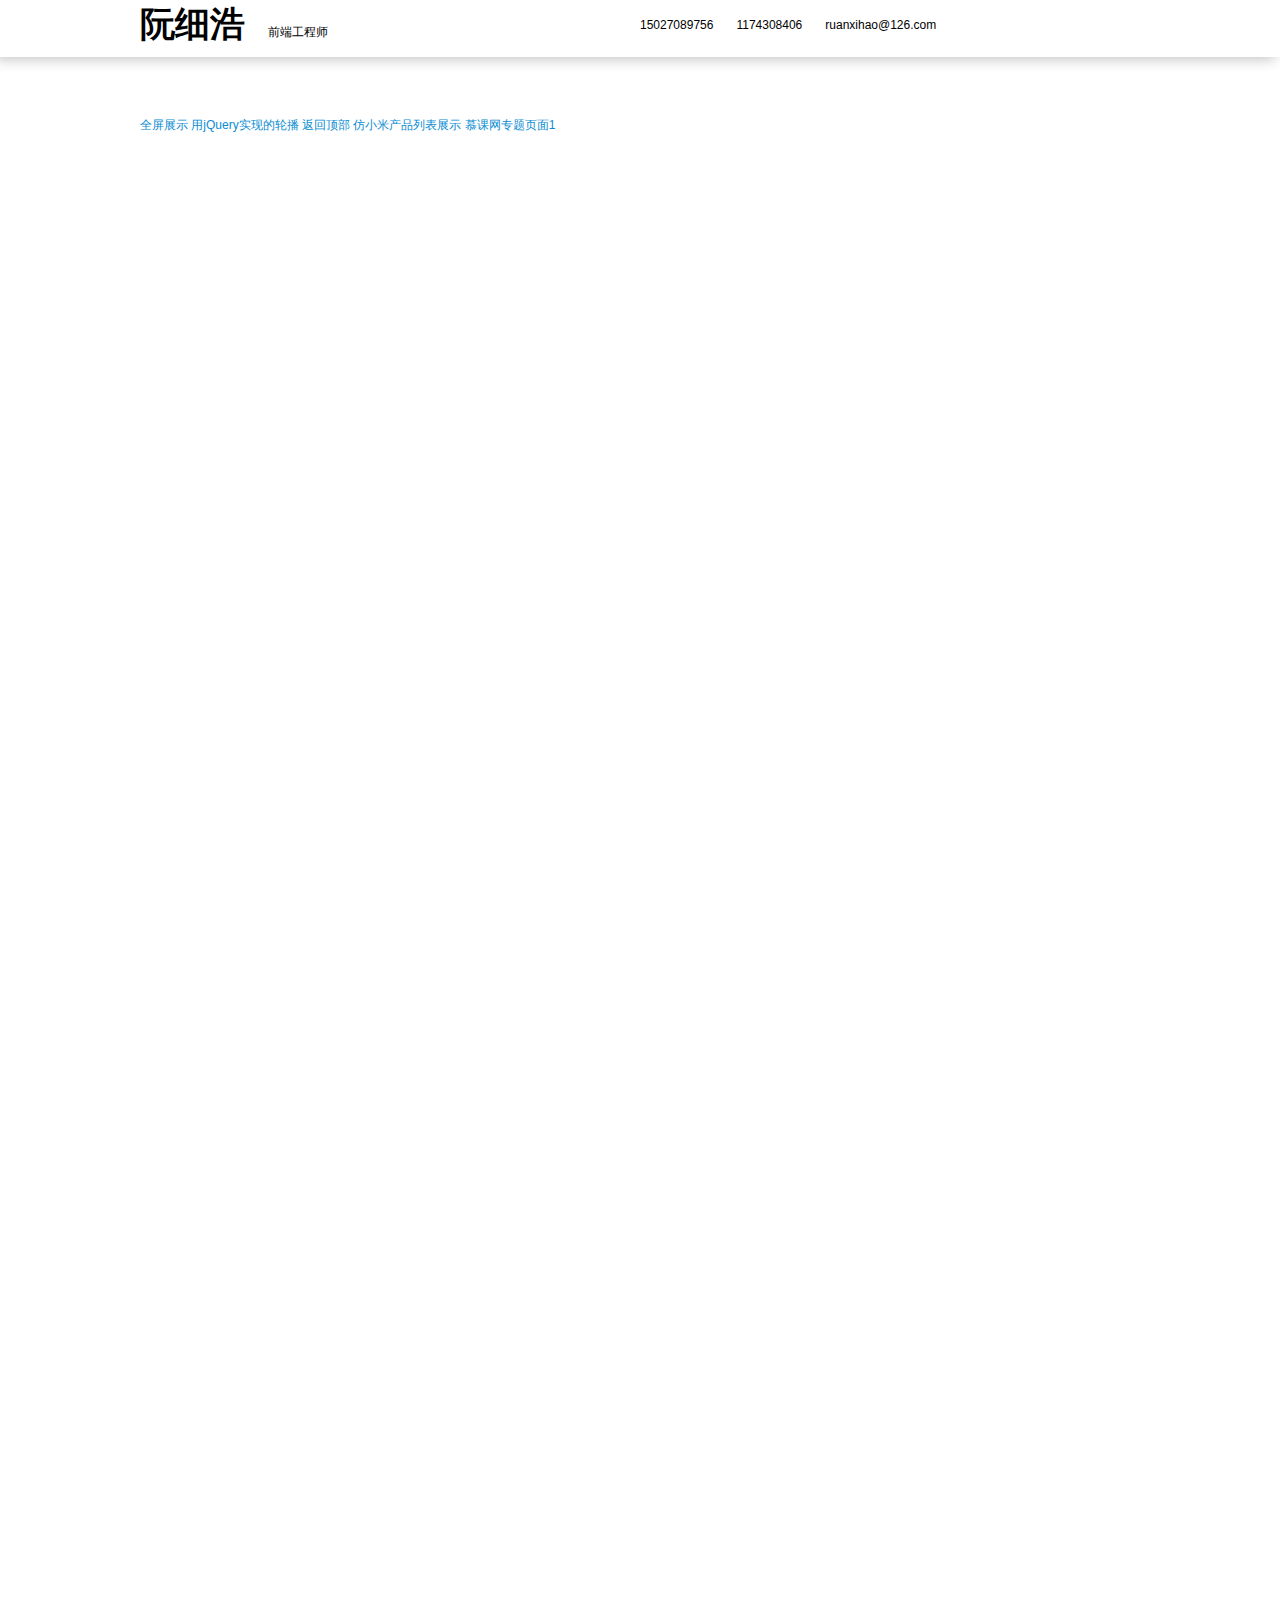
==== index.html @ a02137eb "0706" ====
<!DOCTYPE html>
<html lang="en">
<head>
	<meta charset="UTF-8">
	<title>Xixi20160512的个人站</title>
	<link rel="stylesheet" href="stylesheets/reset.css">
</head>
<style>
	/*通用样式*/
	h1{font-family:"SimHei";font-size:35px;display: inline-block;}
	ul{display: inline-block;}
	/*headBra区域*/
	.head{box-shadow: -5px 2px 13px #c0c0c0;height: 57px;line-height: 50px;}
	.headBra{width: 1000px;margin: 0 auto;position: relative;}
	.headBra_name{display: inline-block;}
	.headBra_job{padding-left: 2%;}
	.headBra_message{display: inline-block;position: absolute;left: 50%;}
	.headBra_message li{float: left;margin-right: 23px;}
	/*内容区域*/
	.content{margin: 62px auto 0; height: 2478px;width: 1000px;}
	/*返回顶部*/
	.backtotop{position:fixed;z-index: 999;left: 50%;bottom: 34px;margin-left: 500px;display: none;}
	.backtotop:hover{cursor: pointer;}
</style>
<body>
	<div class="head">
		<div class="headBra">
		<h1 class="headBra_name">阮细浩</h1>
		<span class="headBra_job">前端工程师</span>
		<ul class="headBra_message">
			<li>15027089756</li>
			<li>1174308406</li>
			<li>ruanxihao@126.com</li>
		</ul>
		</div>
	</div>
	<div class="content">
		<a href="my-project/fullpage/deMo.html">全屏展示</a>
		<a href="my-project/小组件/用JQ实现轮播/index.html">用jQuery实现的轮播</a>
		<a href="my-project/小组件/返回顶部/">返回顶部</a>
		<a href="my-project/小组件/模仿小米网站产品展示/index.html">仿小米产品列表展示</a>
		<a href="my-project/页面/慕课专题-靠实战进BAT/index.html">慕课网专题页面1</a>
	</div>
	<div class="backtotop"><img src="my-project/小组件/返回顶部/backTop.png"></div>
	<script src="http://apps.bdimg.com/libs/jquery/2.1.4/jquery.min.js"></script>
	<script>
		var backtotop = $(".backtotop");
		$(document).ready(function() {
			// 滚动条滚动之后监测滚动条距顶部位置，显示或隐藏backtotop按钮
			// if语句在加载之后只会运行一次，所以要给window添加滚动事件监听，每次滚动都要判断滚动条的位置
			// $(window).scrollTop()返回的是滚动条距离顶部位置
			// 把$(window).scrollTop()赋值给一个变量，定义这个变量的位置也很关键，不能定义在滚动监听事件的外部
			$(window).scroll(function () {
				// 表达式前后还是要有空格的，这是个好习惯
				// 而且，在这里若是“>”和100之间没有空格的话算作是语法错误的！！
				var top = $(window).scrollTop();
				if (top > 100) {
					backtotop.fadeIn('fast');
				} else {
					backtotop.fadeOut('fast');
				};
			});
			// 给backtotop添加点击事件，滑动到页面顶部
			// 用了animate方法
			backtotop.on('click', function() {
				$("body").animate({"scrollTop":0}, 455);
			});
		});
	</script>
</body>
</html>
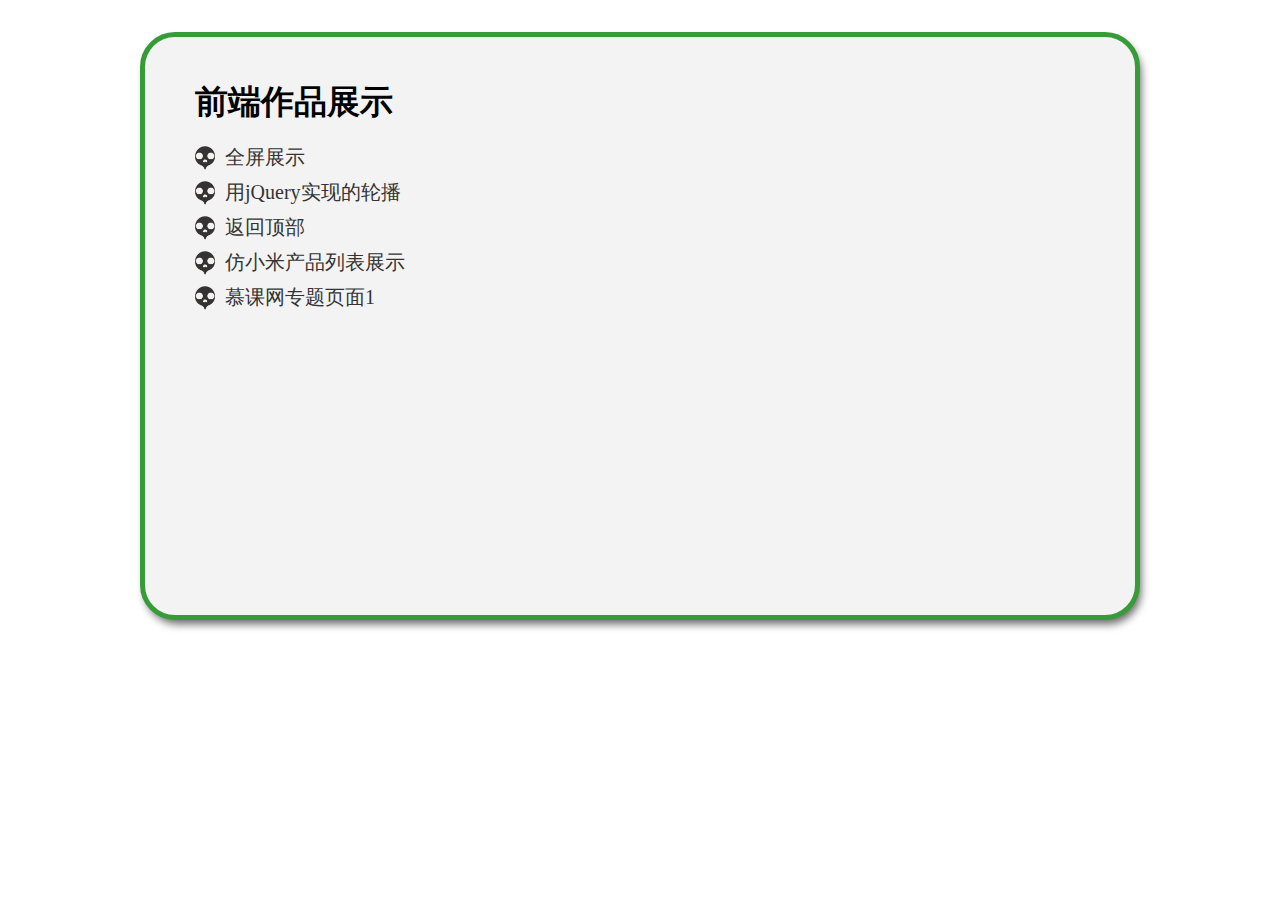
==== commit dbf2234d: "0707" ====
--- a/index.html
+++ b/index.html
@@ -7,23 +7,32 @@
 </head>
 <style>
 	/*通用样式*/
-	h1{font-family:"SimHei";font-size:35px;display: inline-block;}
 	ul{display: inline-block;}
 	/*headBra区域*/
-	.head{box-shadow: -5px 2px 13px #c0c0c0;height: 57px;line-height: 50px;}
+/*	.head{box-shadow: -5px 2px 13px #c0c0c0;height: 57px;line-height: 50px;}
 	.headBra{width: 1000px;margin: 0 auto;position: relative;}
 	.headBra_name{display: inline-block;}
 	.headBra_job{padding-left: 2%;}
 	.headBra_message{display: inline-block;position: absolute;left: 50%;}
-	.headBra_message li{float: left;margin-right: 23px;}
+	.headBra_message li{float: left;margin-right: 23px;}*/
+	/*头部介绍部分*/
+	.content_intro{margin-bottom: 23px;font: bold 33px/30px arial;}
 	/*内容区域*/
-	.content{margin: 62px auto 0; height: 2478px;width: 1000px;}
+	.content{box-shadow: 3px 6px 9px -2px  rgba(0,0,0,0.6);margin: 32px auto 0; height: 478px;width: 890px;border: 5px solid #369c38;border-radius: 35px;padding: 50px;font-family:"微软雅黑";font-size:20px;background: #F3F3F3;}
+	.content_list{line-height: 35px;}
+	.content_list>li{padding-left: 30px;background: url(images/危险物品_黑色.png) no-repeat 0 6px;background-size: 20px;position: relative;}
+	.content_list>li{transition:left 2.4s linear;position: relative;}
+	.content_list>li>a{line-height: 35px;}
+	.content_list>li:hover{left: 22px;font-weight: bold;background: url(images/危险物品.png) no-repeat 0 6px;background-size: 20px;}
+	/*弹出的box*/
+	.content_list_showBox{display: none;position: absolute;width: 120px;left: 444px;top:-35px;border-radius: 5px;box-shadow: 2px 2px 13px 0 rgba(57,57,57,0.8);background: #ffffff;padding: 10px;}
 	/*返回顶部*/
 	.backtotop{position:fixed;z-index: 999;left: 50%;bottom: 34px;margin-left: 500px;display: none;}
 	.backtotop:hover{cursor: pointer;}
+
 </style>
 <body>
-	<div class="head">
+<!-- 	<div class="head">
 		<div class="headBra">
 		<h1 class="headBra_name">阮细浩</h1>
 		<span class="headBra_job">前端工程师</span>
@@ -33,13 +42,28 @@
 			<li>ruanxihao@126.com</li>
 		</ul>
 		</div>
-	</div>
+	</div> -->
 	<div class="content">
-		<a href="my-project/fullpage/deMo.html">全屏展示</a>
-		<a href="my-project/小组件/用JQ实现轮播/index.html">用jQuery实现的轮播</a>
-		<a href="my-project/小组件/返回顶部/">返回顶部</a>
-		<a href="my-project/小组件/模仿小米网站产品展示/index.html">仿小米产品列表展示</a>
-		<a href="my-project/页面/慕课专题-靠实战进BAT/index.html">慕课网专题页面1</a>
+		<div class="content_intro">
+			<p class="content_intro_p1">前端作品展示</p>
+		</div>
+		<ul class="content_list">
+			<li>
+				<a href="my-project/fullpage/deMo.html">全屏展示</a>
+				<div class="content_list_showBox">
+					关键词：<br>  fullpage.js<br>  jQuery<br>
+				</div>
+			</li>
+			<li>
+				<a href="my-project/小组件/用JQ实现轮播/index.html">用jQuery实现的轮播</a>
+				<div class="content_list_showBox">
+					关键词：<br>  jQuery<br>
+				</div>
+			</li>
+			<li><a href="my-project/小组件/返回顶部/">返回顶部</a></li>
+			<li><a href="my-project/小组件/模仿小米网站产品展示/index.html">仿小米产品列表展示</a></li>
+			<li><a href="my-project/页面/慕课专题-靠实战进BAT/index.html">慕课网专题页面1</a></li>
+		</ul>
 	</div>
 	<div class="backtotop"><img src="my-project/小组件/返回顶部/backTop.png"></div>
 	<script src="http://apps.bdimg.com/libs/jquery/2.1.4/jquery.min.js"></script>
@@ -65,6 +89,12 @@
 			backtotop.on('click', function() {
 				$("body").animate({"scrollTop":0}, 455);
 			});
+			// 滑过连接显示box效果
+			$(".content_list li").hover(function() {
+				$(this).children('.content_list_showBox').show();
+			}, function() {
+				$(this).children('.content_list_showBox').hide();
+			});
 		});
 	</script>
 </body>
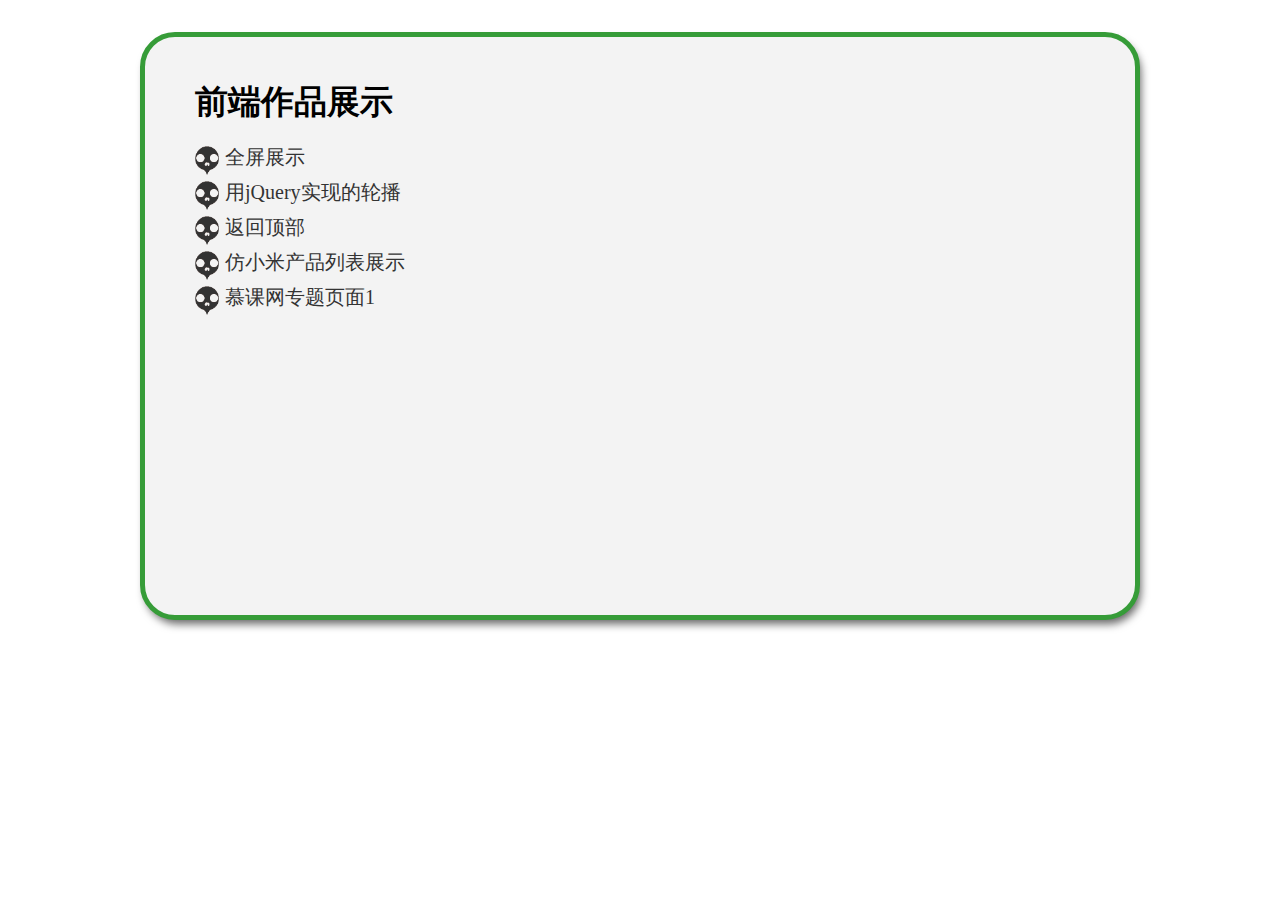
==== commit 59af602f: "0707" ====
--- a/index.html
+++ b/index.html
@@ -20,10 +20,10 @@
 	/*内容区域*/
 	.content{box-shadow: 3px 6px 9px -2px  rgba(0,0,0,0.6);margin: 32px auto 0; height: 478px;width: 890px;border: 5px solid #369c38;border-radius: 35px;padding: 50px;font-family:"微软雅黑";font-size:20px;background: #F3F3F3;}
 	.content_list{line-height: 35px;}
-	.content_list>li{padding-left: 30px;background: url(images/危险物品_黑色.png) no-repeat 0 6px;background-size: 20px;position: relative;}
+	.content_list>li{padding-left: 30px;background: url(images/危险物品_黑色.png) no-repeat 0 6px;background-size: 24px;position: relative;}
 	.content_list>li{transition:left 2.4s linear;position: relative;}
 	.content_list>li>a{line-height: 35px;}
-	.content_list>li:hover{left: 22px;font-weight: bold;background: url(images/危险物品.png) no-repeat 0 6px;background-size: 20px;}
+	.content_list>li:hover{left: 22px;font-weight: bold;background: url(images/危险物品.png) no-repeat 0 6px;background-size: 24px;}
 	/*弹出的box*/
 	.content_list_showBox{display: none;position: absolute;width: 120px;left: 444px;top:-35px;border-radius: 5px;box-shadow: 2px 2px 13px 0 rgba(57,57,57,0.8);background: #ffffff;padding: 10px;}
 	/*返回顶部*/
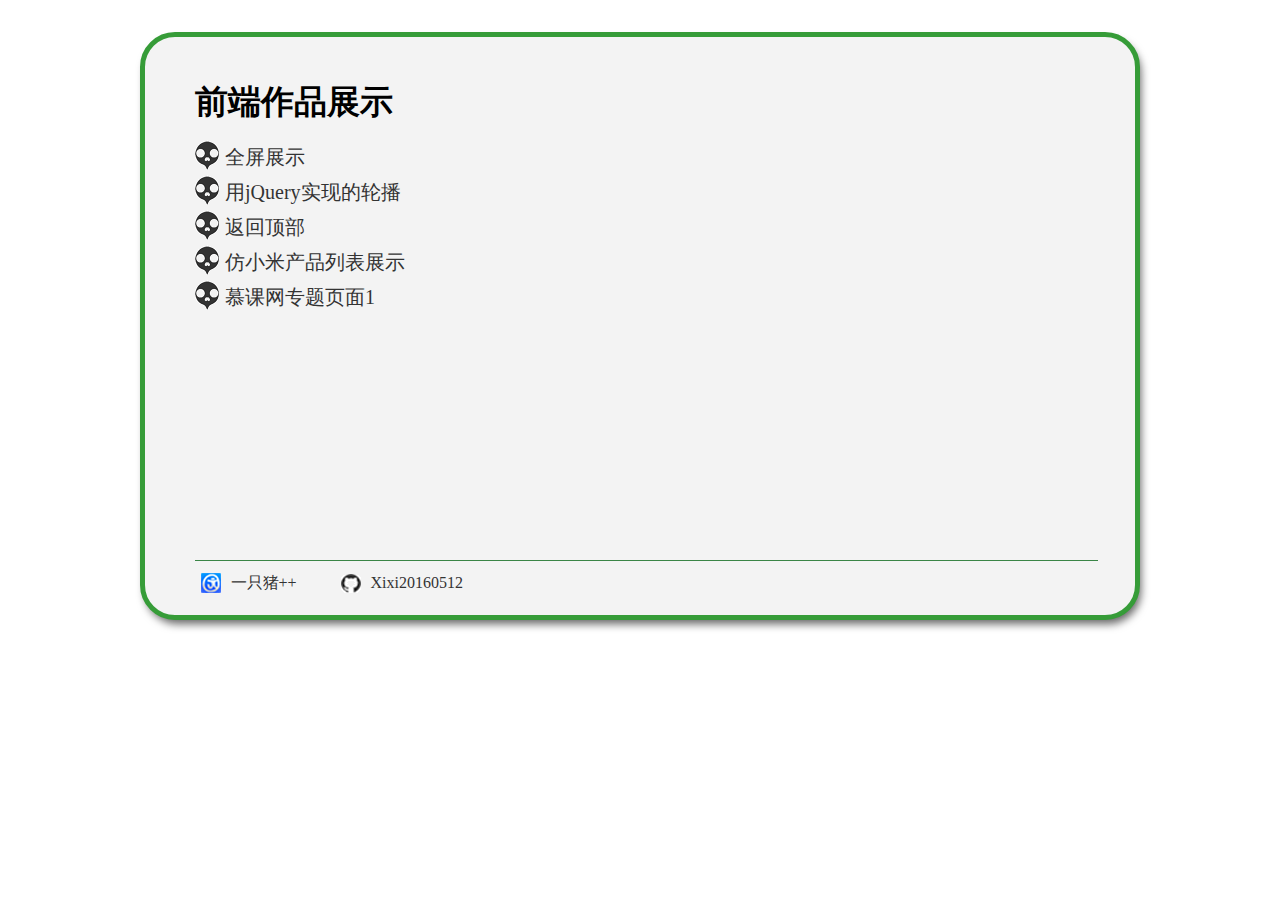
==== commit b460e78e: "0709" ====
--- a/index.html
+++ b/index.html
@@ -6,43 +6,27 @@
 	<link rel="stylesheet" href="stylesheets/reset.css">
 </head>
 <style>
-	/*通用样式*/
-	ul{display: inline-block;}
-	/*headBra区域*/
-/*	.head{box-shadow: -5px 2px 13px #c0c0c0;height: 57px;line-height: 50px;}
-	.headBra{width: 1000px;margin: 0 auto;position: relative;}
-	.headBra_name{display: inline-block;}
-	.headBra_job{padding-left: 2%;}
-	.headBra_message{display: inline-block;position: absolute;left: 50%;}
-	.headBra_message li{float: left;margin-right: 23px;}*/
 	/*头部介绍部分*/
 	.content_intro{margin-bottom: 23px;font: bold 33px/30px arial;}
 	/*内容区域*/
-	.content{box-shadow: 3px 6px 9px -2px  rgba(0,0,0,0.6);margin: 32px auto 0; height: 478px;width: 890px;border: 5px solid #369c38;border-radius: 35px;padding: 50px;font-family:"微软雅黑";font-size:20px;background: #F3F3F3;}
-	.content_list{line-height: 35px;}
-	.content_list>li{padding-left: 30px;background: url(images/危险物品_黑色.png) no-repeat 0 6px;background-size: 24px;position: relative;}
+	.content{position: relative;box-shadow: 3px 6px 9px -2px  rgba(0,0,0,0.6);margin: 32px auto 0; height: 478px;width: 890px;border: 5px solid #369c38;border-radius: 35px;padding: 50px;font-family:"微软雅黑";font-size:20px;background: #F3F3F3;}
+	.content_list{line-height: 35px;display: inline-block;}
+	.content_list>li{padding-left: 30px;background: url(images/危险物品-sprit.png) no-repeat 0 -28px;position: relative;}
 	.content_list>li{transition:left 2.4s linear;position: relative;}
 	.content_list>li>a{line-height: 35px;}
-	.content_list>li:hover{left: 22px;font-weight: bold;background: url(images/危险物品.png) no-repeat 0 6px;background-size: 24px;}
+	.content_list>li:hover{left: 22px;font-weight: bold;background: url(images/危险物品-sprit.png) no-repeat 0 6px;}
 	/*弹出的box*/
-	.content_list_showBox{display: none;position: absolute;width: 120px;left: 444px;top:-35px;border-radius: 5px;box-shadow: 2px 2px 13px 0 rgba(57,57,57,0.8);background: #ffffff;padding: 10px;}
+	.content_list_showBox{display: none;position: absolute;width: 250px;left: 444px;top:-35px;border-radius: 5px;box-shadow: 2px 2px 13px 0 rgba(57,57,57,0.8);background: #ffffff;padding: 10px;}
 	/*返回顶部*/
 	.backtotop{position:fixed;z-index: 999;left: 50%;bottom: 34px;margin-left: 500px;display: none;}
 	.backtotop:hover{cursor: pointer;}
-
+	/*个人信心栏*/
+	.content_info{position: absolute;bottom: 0;left: 50%;margin-left: -45%;padding: 12px 6px 12px;width: 90%;height: 30px;text-align: center;border-top: 1px solid #3a8546;}
+	.content_info li{float: left;margin-right: 44px;padding-left: 30px;font: normal 16px/20px "Tahoma";}
+	.content_info_cnblog{background: url(images/sprite_git_cnblog_30.png) no-repeat;}
+	.content_info_github{background: url(images/sprite_git_cnblog_30.png) no-repeat 0 -20px;}
 </style>
 <body>
-<!-- 	<div class="head">
-		<div class="headBra">
-		<h1 class="headBra_name">阮细浩</h1>
-		<span class="headBra_job">前端工程师</span>
-		<ul class="headBra_message">
-			<li>15027089756</li>
-			<li>1174308406</li>
-			<li>ruanxihao@126.com</li>
-		</ul>
-		</div>
-	</div> -->
 	<div class="content">
 		<div class="content_intro">
 			<p class="content_intro_p1">前端作品展示</p>
@@ -57,13 +41,27 @@
 			<li>
 				<a href="my-project/小组件/用JQ实现轮播/index.html">用jQuery实现的轮播</a>
 				<div class="content_list_showBox">
-					关键词：<br>  jQuery<br>
+					关键词：<br>  jQuery<br>兼容IE9+<br>
 				</div>
 			</li>
 			<li><a href="my-project/小组件/返回顶部/">返回顶部</a></li>
-			<li><a href="my-project/小组件/模仿小米网站产品展示/index.html">仿小米产品列表展示</a></li>
-			<li><a href="my-project/页面/慕课专题-靠实战进BAT/index.html">慕课网专题页面1</a></li>
+			<li><a href="my-project/小组件/模仿小米网站产品展示/index.html">仿小米产品列表展示</a>
+				<div class="content_list_showBox">
+					关键词：<br>  div+css布局<br>运用css的transform属性展示出3D效果<br>优雅降级，兼容IE7+显示<br>
+				</div>
+			</li>
+			<li><a href="my-project/页面/慕课专题-靠实战进BAT/index.html">慕课网专题页面1</a>
+				<div class="content_list_showBox">
+					关键词：<br>  div+css布局<br>兼容IE8+<br>
+				</div>
+			</li>
 		</ul>
+		<div class="content_info ">
+			<ul class="">
+				<li class="content_info_cnblog"><a href="http://www.cnblogs.com/ruanxh123"  target="_blank">一只猪++</a></li>
+				<li class="content_info_github"><a href="https://github.com/Xixi20160512" target="_blank">Xixi20160512</a></li>
+			</ul>
+		</div>
 	</div>
 	<div class="backtotop"><img src="my-project/小组件/返回顶部/backTop.png"></div>
 	<script src="http://apps.bdimg.com/libs/jquery/2.1.4/jquery.min.js"></script>
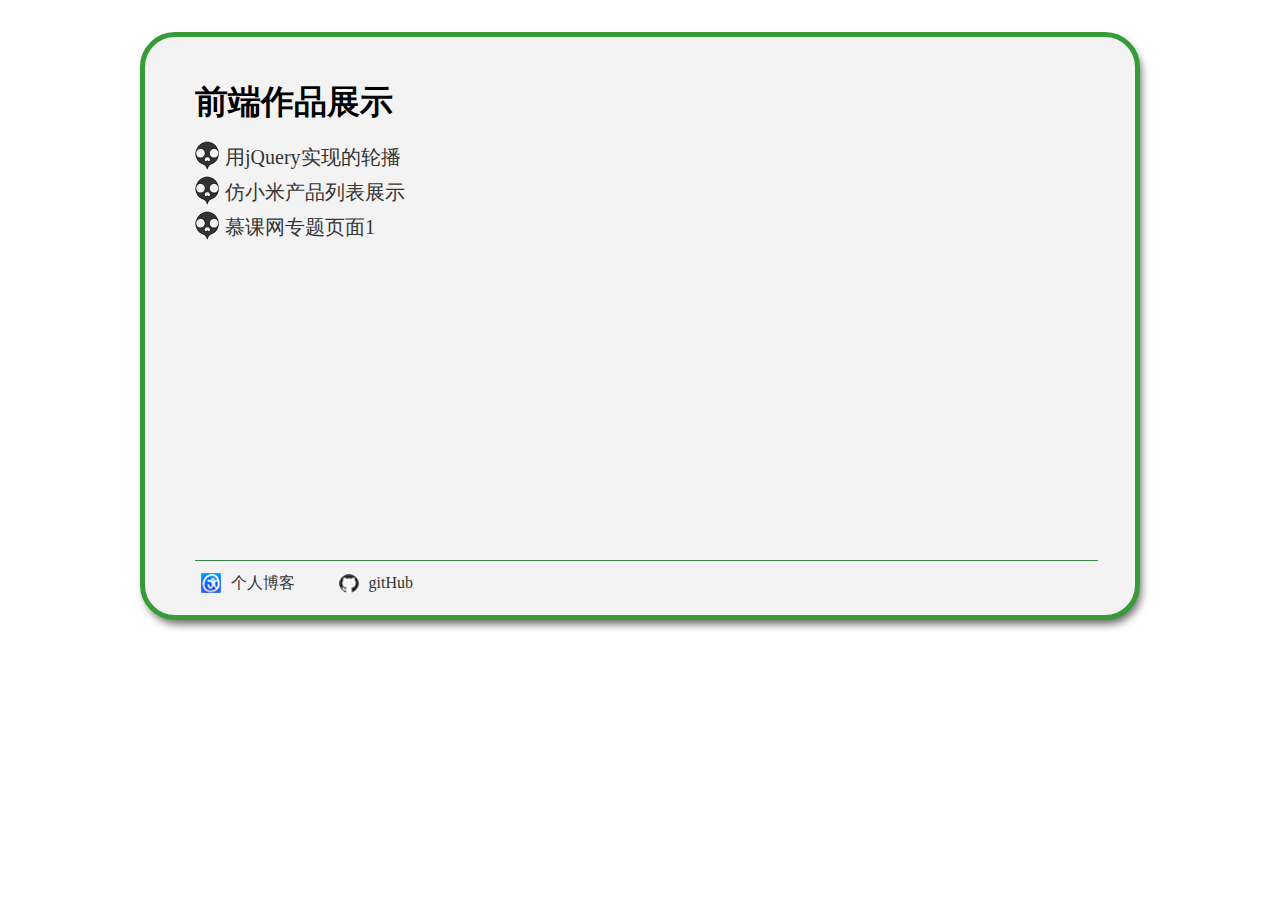
==== commit a40e909a: "0710" ====
--- a/index.html
+++ b/index.html
@@ -22,7 +22,7 @@
 	.backtotop:hover{cursor: pointer;}
 	/*个人信心栏*/
 	.content_info{position: absolute;bottom: 0;left: 50%;margin-left: -45%;padding: 12px 6px 12px;width: 90%;height: 30px;text-align: center;border-top: 1px solid #3a8546;}
-	.content_info li{float: left;margin-right: 44px;padding-left: 30px;font: normal 16px/20px "Tahoma";}
+	.content_info li{float: left;margin-right: 44px;padding-left: 30px;font: normal 16px/20px "Tahoma";vertical-align: bottom;}
 	.content_info_cnblog{background: url(images/sprite_git_cnblog_30.png) no-repeat;}
 	.content_info_github{background: url(images/sprite_git_cnblog_30.png) no-repeat 0 -20px;}
 </style>
@@ -32,19 +32,19 @@
 			<p class="content_intro_p1">前端作品展示</p>
 		</div>
 		<ul class="content_list">
-			<li>
+			<!-- <li>
 				<a href="my-project/fullpage/deMo.html">全屏展示</a>
 				<div class="content_list_showBox">
 					关键词：<br>  fullpage.js<br>  jQuery<br>
 				</div>
-			</li>
+			</li> -->
 			<li>
 				<a href="my-project/小组件/用JQ实现轮播/index.html">用jQuery实现的轮播</a>
 				<div class="content_list_showBox">
 					关键词：<br>  jQuery<br>兼容IE9+<br>
 				</div>
 			</li>
-			<li><a href="my-project/小组件/返回顶部/">返回顶部</a></li>
+			<!-- <li><a href="my-project/小组件/返回顶部/">返回顶部</a></li> -->
 			<li><a href="my-project/小组件/模仿小米网站产品展示/index.html">仿小米产品列表展示</a>
 				<div class="content_list_showBox">
 					关键词：<br>  div+css布局<br>运用css的transform属性展示出3D效果<br>优雅降级，兼容IE7+显示<br>
@@ -58,8 +58,8 @@
 		</ul>
 		<div class="content_info ">
 			<ul class="">
-				<li class="content_info_cnblog"><a href="http://www.cnblogs.com/ruanxh123"  target="_blank">一只猪++</a></li>
-				<li class="content_info_github"><a href="https://github.com/Xixi20160512" target="_blank">Xixi20160512</a></li>
+				<li class="content_info_cnblog"><a href="http://www.cnblogs.com/ruanxh123"  target="_blank">个人博客</a></li>
+				<li class="content_info_github"><a href="https://github.com/Xixi20160512" target="_blank">gitHub</a></li>
 			</ul>
 		</div>
 	</div>
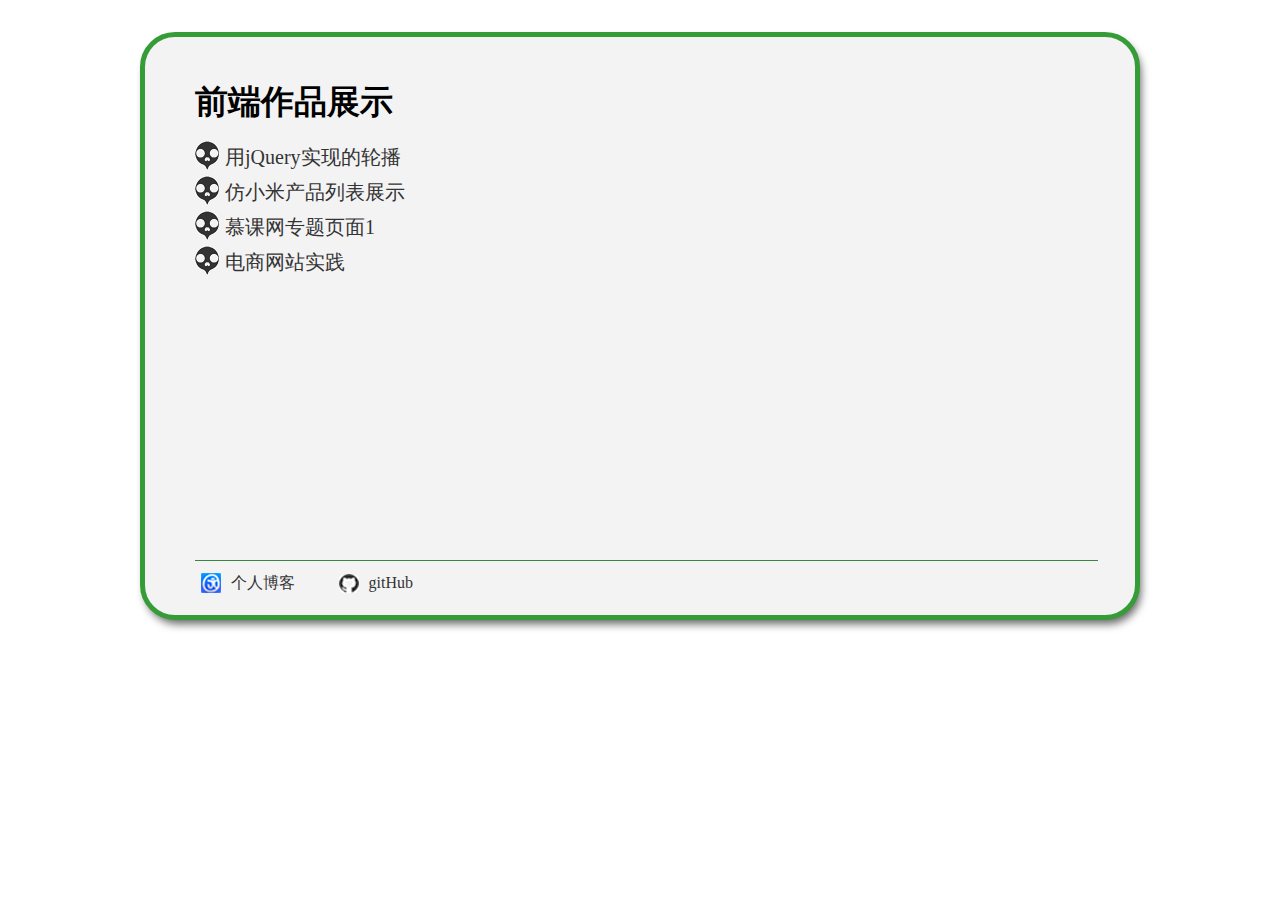
==== commit a05cf436: "增加电商网站首页" ====
--- a/index.html
+++ b/index.html
@@ -41,7 +41,7 @@
 			<li>
 				<a href="my-project/小组件/用JQ实现轮播/index.html">用jQuery实现的轮播</a>
 				<div class="content_list_showBox">
-					关键词：<br>  jQuery<br>兼容IE9+<br>
+					关键词：<br>  jQuery<br>兼容IE8+<br>
 				</div>
 			</li>
 			<!-- <li><a href="my-project/小组件/返回顶部/">返回顶部</a></li> -->
@@ -53,6 +53,12 @@
 			<li><a href="my-project/页面/慕课专题-靠实战进BAT/index.html">慕课网专题页面1</a>
 				<div class="content_list_showBox">
 					关键词：<br>  div+css布局<br>兼容IE8+<br>
+				</div>
+			</li>
+			<li>
+				<a herf="my-project/页面/电商网站实践/index.html" class="dianshang">电商网站实践</a>
+				<div class="content_list_showBox">
+					关键词：<br>  div+css<br>兼容IE7+<br>
 				</div>
 			</li>
 		</ul>
@@ -93,6 +99,9 @@
 			}, function() {
 				$(this).children('.content_list_showBox').hide();
 			});
+			// $(".dianshang").click(function() {
+			// 	alert("正在努力建设中。。。")
+			// });
 		});
 	</script>
 </body>
